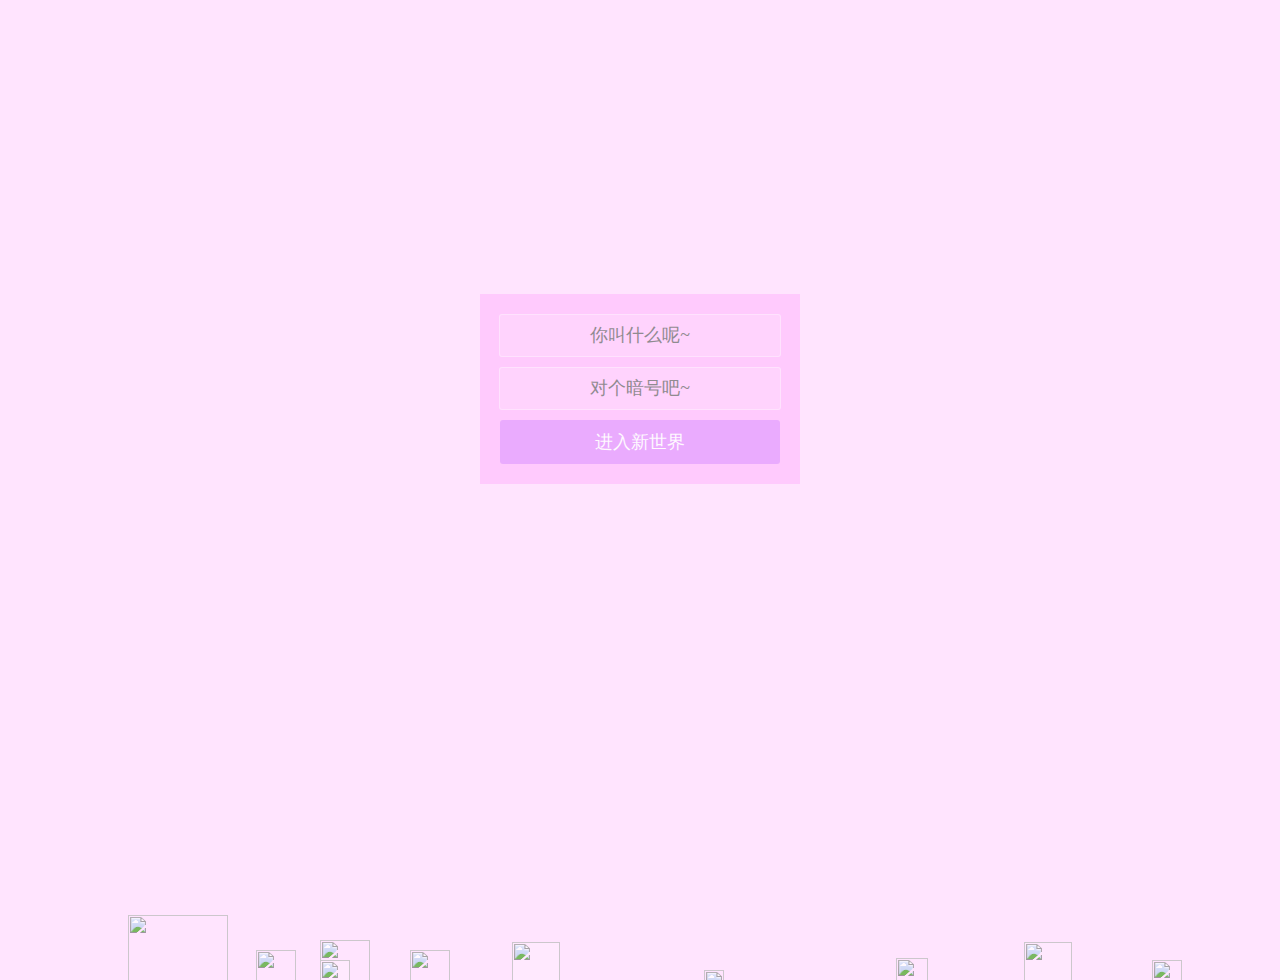
==== html/index.html @ 3762ddc9 "Add files via upload" ====
<!doctype html>
<html lang="zh">
<head>
<meta charset="UTF-8">
    <meta name="viewport" content="width=device-width, initial-scale=1.0, maximum-scale=1.0, minimum-scale=1.0, user-scalable=no" />
    <title>新世界的入口</title>
    <link rel="stylesheet" href="../css/index.css">
<body>
    <div class="bg">
        <div id="s1">祝柯柯小朋友</div>
        <div id="s2">生日快乐嗷~</div>
  
        <form class="form">

            <input id="userName" name="userName" type="text" placeholder="你叫什么呢~">
            <input id="pwd" name="pwd" type="password" placeholder="对个暗号吧~">
            <button type="submit" id="login-button">进入新世界</button>
        </form>

        <ul class="bg-bubbles">
            <li><img src="../img/xin.png" style="width:100%;height:100%"></li>
            <li><img src="../img/牛.gif" style="width:100%;height:100%"></li>
            <li><img src="../img/xin.png" style="width:100%;height:100%"></li>
            <li><img src="../img/猪.gif" style="width:100%;height:100%"></li>
            <li><img src="../img/羊.gif" style="width:100%;height:100%"></li>

            <li><img src="../img/狗.gif" style="width:100%;height:100%"></li>
            <li><img src="../img/牛.gif" style="width:100%;height:100%"></li>
            <li><img src="../img/xin.png" style="width:100%;height:100%"></li>
            <li><img src="../img/xin.png" style="width:100%;height:100%"></li>
            <li><img src="../img/xin.png" style="width:100%;height:100%"></li>
        </ul>
    </div>

    <script src="../js/jquery-2.1.1.min.js"></script>
    <script src="../js/index.js"></script>
    <script>
        setTimeout(function () {
            $('#s1').fadeTo(1000, 1);
            $('#s2').fadeTo(3000, 1);
        },500);
        
    </script>
</body>
</html>
---- css/index.css ----
*{
    margin: 0;
    padding: 0;
    list-style: none;
}
body{
    width:100%;
    height:100%;
    overflow: hidden;
    background-color: rgba(255,175,251,0.34);
}
.bg{
    position: absolute;
    left: 0%;
    top: 0%;
    width: 100%;
    height:100%;
    overflow: hidden;
    text-align: center;
    padding-top: 80px;
    background:url("../img/mmexport1596710718026.jpg");

    background-size: 100%;
    background-position:center;
    background-repeat:no-repeat;
    opacity:0.8;
}
#s1 {
    font-size: 40px;
    -webkit-transition-duration: 1s;
    transition-duration: 1s;
    color: lightpink;
    position: absolute;
    opacity:0;
    top:0%;
    left:50%;
    margin-left:-120px;
    text-align: center;
}
#s2 {
    font-size: 40px;
    -webkit-transition-duration: 1s;
    transition-duration: 1s;
    color: lightpink;
    position: absolute;
    opacity:0;
    top:8%;
    left:50%;
    margin-left: -120px;
}
#myBtn{
    width: 30px;
    height: 30px;
    position: fixed;
    left: 1%;
    top: 1%;
    z-index: 5;
    border-radius:50%;
    opacity: 0.8;
    cursor: pointer;
    transition: 1s;

    font-size: 7px;
    color:black;
    border-color:#90c9d1;
    background-color:white;
}
.myBtn:focus {
    outline: none;
    background-color: #79a8ae;
    color: white;
}
form{
    width: 320px;
    padding: 20px 0;
    position: absolute;
    left: 50%;
    top: 30%;
    margin-left:-160px;
    z-index: 2;
    background: rgba(255,175,251,0.6)
}
form input {
    -webkit-appearance: none;
    -moz-appearance: none;
    appearance: none;
    outline: 0;
    border: 1px solid rgba(255, 255, 255, 0.4);
    background-color: rgba(255, 255, 255, 0.2);
    width: 250px;
    border-radius: 3px;
    padding: 10px 15px;
    margin: 0 auto 10px auto;
    display: block;
    text-align: center;
    font-family: "Microsoft YaHei";
    font-size: 18px;
    color: white;
    -webkit-transition-duration: 0.25s;
    transition-duration: 0.25s;
    font-weight: 300;
}
form input:hover {
    background-color: rgba(255, 255, 255, 0.4);
}
form input:focus {
    background-color: white;
    width: 300px;
    color: #ee9ca7;
}
form button {
    -webkit-appearance: none;
    -moz-appearance: none;
    appearance: none;
    outline: 0;
    background-color: rgba(180,84,255,0.34);
    font-family: "Microsoft YaHei";
    border: 0;
    padding: 10px 15px;
    color: white;
    border-radius: 3px;
    width: 280px;
    cursor: pointer;
    font-size: 18px;
    -webkit-transition-duration: 0.25s;
    transition-duration: 0.25s;
}
form button:hover {
    background-color: #f5f7f9;
}
/*星星动画*/
.bg-bubbles {
    position: absolute;
    top: 0;
    left: 0;
    width: 100%;
    height: 100%;
    z-index: 1;
}
.bg-bubbles li {
    position: absolute;
    list-style: none;
    display: block;
    background-color: rgba(0,0,0,0);
    width: 40px;
    height: 40px;
    bottom: -10px;
    -webkit-animation: square 30s infinite;
    animation: square 30s infinite;
    -webkit-transition-timing-function: linear;
    transition-timing-function: linear;
}
.bg-bubbles li:nth-child(1) {
    left: 10%;
    width: 100px;
    height: 75px;
}
.bg-bubbles li:nth-child(2) {
    left: 20%;
    width: 40px;
    height: 40px;
    -webkit-animation-delay: 2s;
    animation-delay: 2s;
    -webkit-animation-duration: 17s;
    animation-duration: 17s;
}
.bg-bubbles li:nth-child(3) {
    left: 25%;
    width: 50px;
    height: 50px;
    -webkit-animation-delay: 4s;
    animation-delay: 4s;
}
.bg-bubbles li:nth-child(4) {
    left: 40%;
    width: 48px;
    height: 48px;
    -webkit-animation-duration: 22s;
    animation-duration: 22s;
    background-color: rgba(255, 255, 255, 0.25);
}
.bg-bubbles li:nth-child(5) {
    width: 32px;
    height: 32px;
    left: 70%;
}
.bg-bubbles li:nth-child(6) {
    left: 80%;
    width: 48px;
    height: 48px;
    -webkit-animation-delay: 3s;
    animation-delay: 3s;
    background-color: rgba(255, 255, 255, 0.2);
}
.bg-bubbles li:nth-child(7) {
    left: 32%;
    width: 40px;
    height: 40px;
    -webkit-animation-delay: 7s;
    animation-delay: 7s;
}
.bg-bubbles li:nth-child(8) {
    left: 55%;
    width: 20px;
    height: 20px;
    -webkit-animation-delay: 15s;
    animation-delay: 15s;
    -webkit-animation-duration: 40s;
    animation-duration: 40s;
}
.bg-bubbles li:nth-child(9) {
    left: 25%;
    width: 30px;
    height: 30px;
    -webkit-animation-delay: 2s;
    animation-delay: 2s;
    -webkit-animation-duration: 40s;
    animation-duration: 40s;
    background-color: rgba(255, 255, 255, 0.3);
}
.bg-bubbles li:nth-child(10) {
    left: 90%;
    width: 30px;
    height: 30px;
    -webkit-animation-delay: 11s;
    animation-delay: 11s;
}
@-webkit-keyframes square {
    0% {
        -webkit-transform: translateY(0);
        transform: translateY(0);
    }
    100% {
        -webkit-transform: translateY(-900px) rotate(600deg);
        transform: translateY(-900px) rotate(600deg);
    }
}
@keyframes square {
    0% {
        -webkit-transform: translateY(0);
        transform: translateY(0);
    }
    100% {
        -webkit-transform: translateY(-900px) rotate(600deg);
        transform: translateY(-900px) rotate(600deg);
    }
}
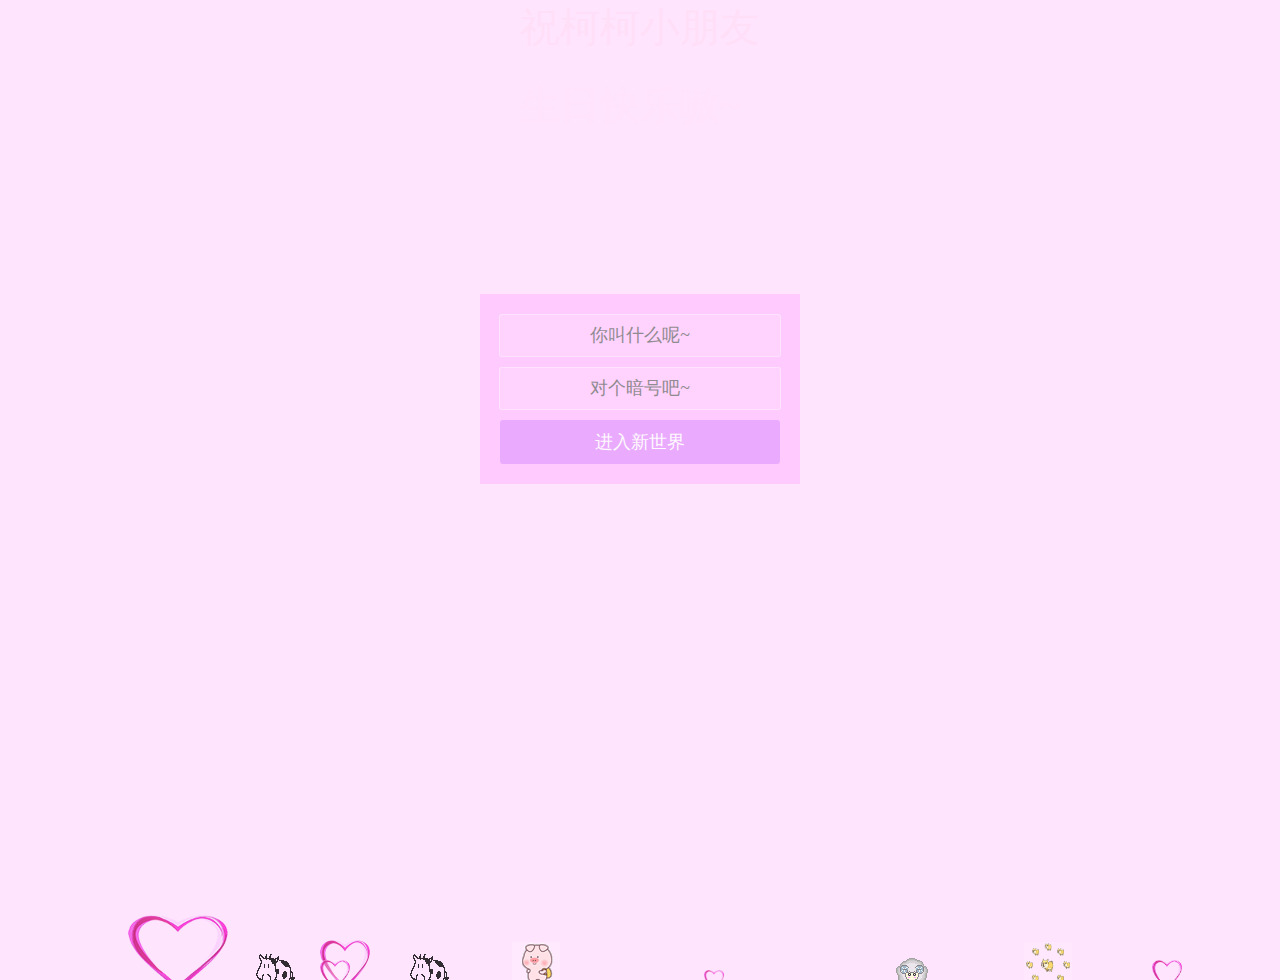
==== commit d1e5aef1: "Update index.html" ====
--- a/html/index.html
+++ b/html/index.html
@@ -14,7 +14,7 @@
 
             <input id="userName" name="userName" type="text" placeholder="你叫什么呢~">
             <input id="pwd" name="pwd" type="password" placeholder="对个暗号吧~">
-            <button type="submit" id="login-button">进入新世界</button>
+            <button type="button" id="login-button">进入新世界</button>
         </form>
 
         <ul class="bg-bubbles">
